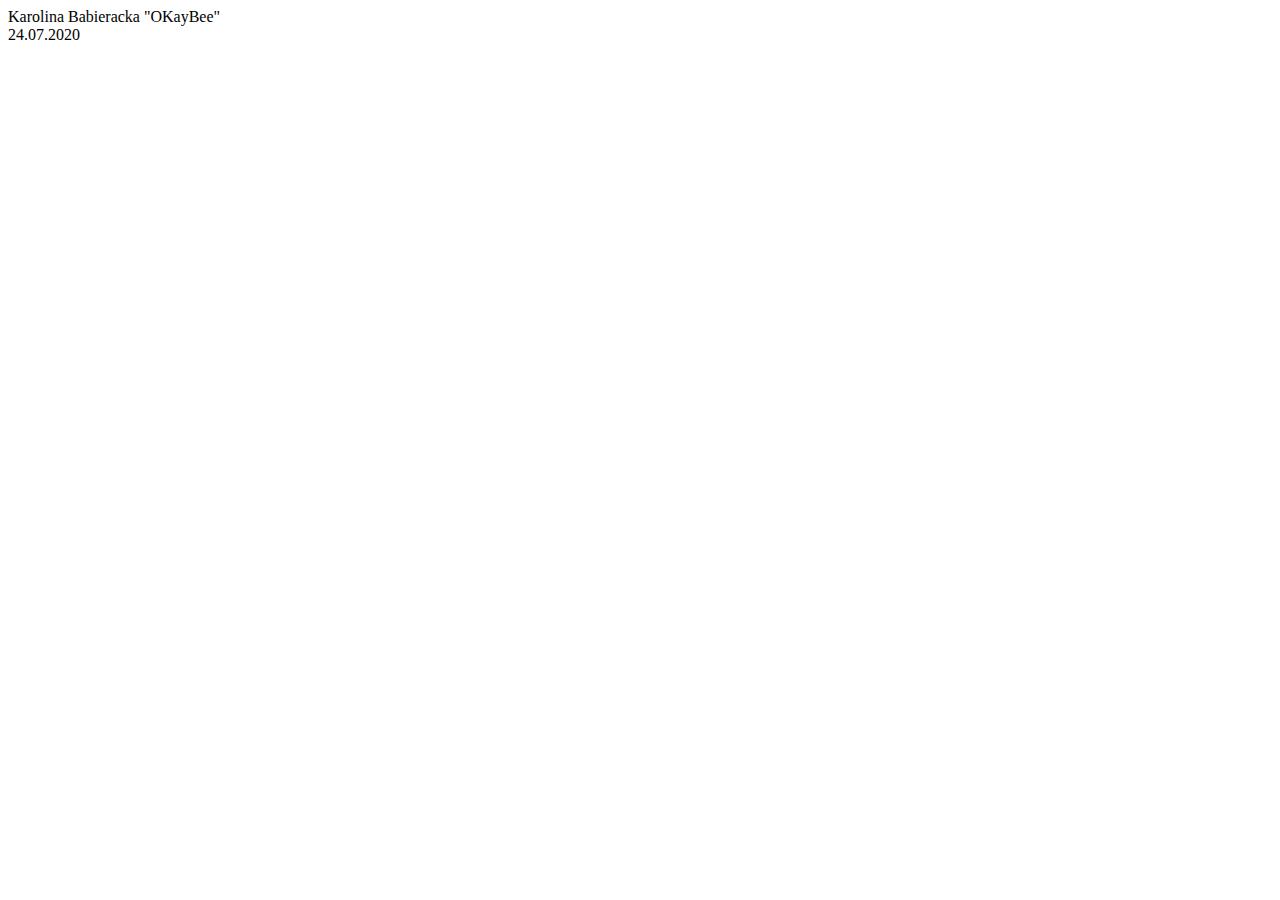
==== index.html @ 404162e2 "Stworzenie struktury strony" ====
<!DOCTYPE html>
<html lang="pl">
<HEAD>
    <meta charset="utf-8" />
    <title>PORTFOLIO</title>
    <meta name="description" content="Strona internetowa pełniąca funkcję wizytówki, zawierająca krótkie informacje o mnie i pozwalająca osobom zainteresowanym znaleźć kontakt do mnie" />
    <meta name="keywords" content="o mnie, portfolio, wizytówka, about me, adres, email, social media" />
    <meta http-equiv="X-UA-Compatibile" content="IE=edge, chrome=1" />

    <link rel="stylesheets" href="style.css" type="text/css" />

</HEAD>



<BODY>
<div id="container">
    <div class="rectangle">
        <div id="name">Karolina Babieracka "OKayBee"</div>
        <div id="data">24.07.2020</div>
    </div>
    <div class="square">
        <div id="aboutme"></div>
    </div>
    <div class="square">
        <div id="quote"></div>
        <div id="ig"></div>
        <div id="tw"></div>
        <div id="dlive"></div>
    </div>
    <div class="rectangle">
        <div id="footer"></div>
    </div>
</div>









</BODY>





















</html>
---- style.css ----
body
{
background-color: palegreen;
color: darkgreen;
}
#containe
{width: 1000px;
background-color: lightpink}
#name
{
    float: left;
    background-color: lightgoldenrodyellow;
    color: darkgoldenrod;


}
#data 
{


}
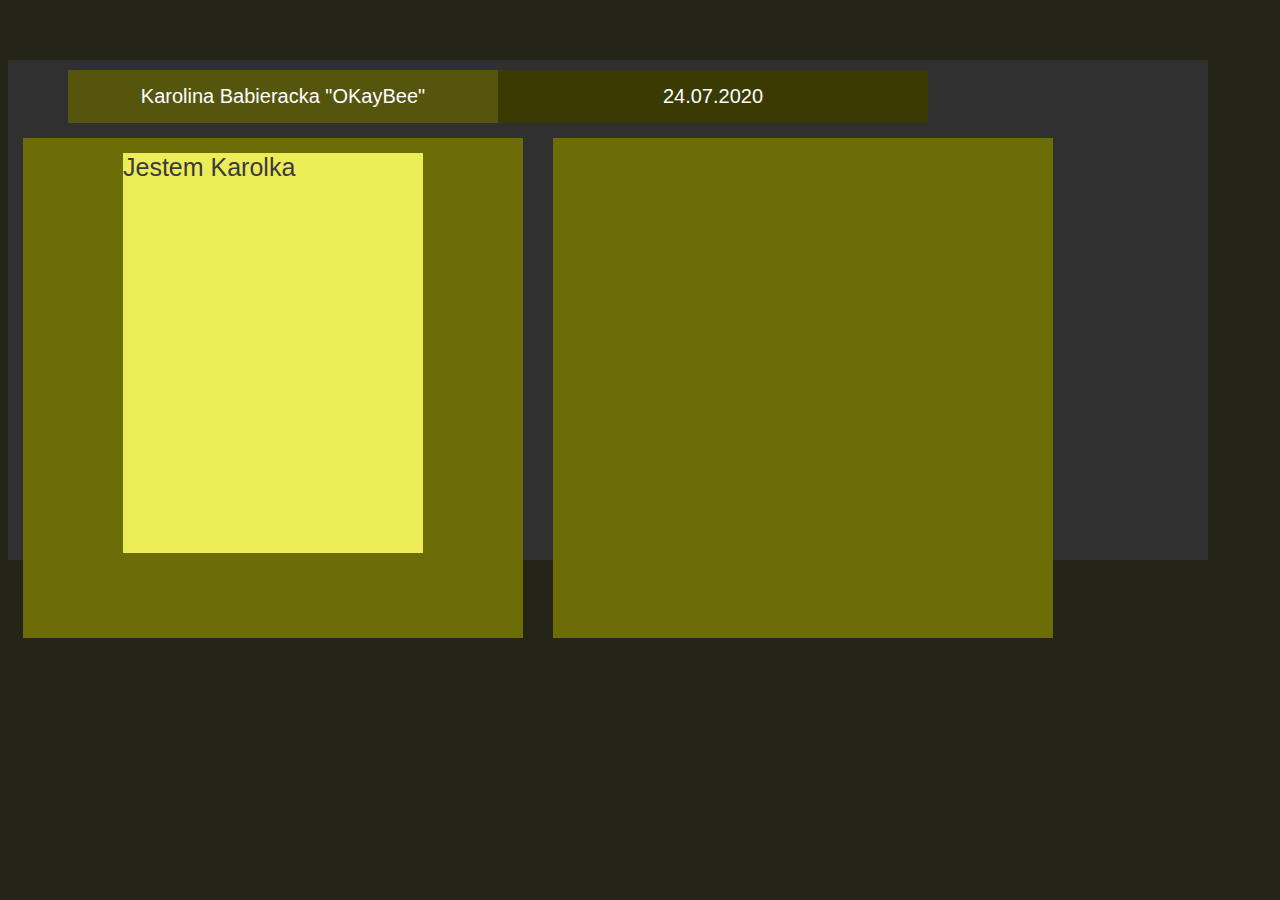
==== commit 93369c51: "Maprawienie reflinku css, dodanie czcionki" ====
--- a/index.html
+++ b/index.html
@@ -1,26 +1,28 @@
-<!DOCTYPE html>
+<!DOCTYPE HTML>
 <html lang="pl">
-<HEAD>
+<head>
     <meta charset="utf-8" />
+    <meta http-equiv="X-UA-Compatibile" content="IE=edge,chrome=1" />
+    
     <title>PORTFOLIO</title>
     <meta name="description" content="Strona internetowa pełniąca funkcję wizytówki, zawierająca krótkie informacje o mnie i pozwalająca osobom zainteresowanym znaleźć kontakt do mnie" />
     <meta name="keywords" content="o mnie, portfolio, wizytówka, about me, adres, email, social media" />
-    <meta http-equiv="X-UA-Compatibile" content="IE=edge, chrome=1" />
+   
+    <link rel="stylesheet" type="text/css" href="style.css" />
 
-    <link rel="stylesheets" href="style.css" type="text/css" />
-
-</HEAD>
+</head>
 
 
 
-<BODY>
-<div id="container">
+<body>                                                                                                                                                                                                                                                                                                                                                                                                                                                                                                                                         
+<div id="container"d>
     <div class="rectangle">
         <div id="name">Karolina Babieracka "OKayBee"</div>
         <div id="data">24.07.2020</div>
     </div>
+    <div style= clear:both;></div>
     <div class="square">
-        <div id="aboutme"></div>
+        <div id="aboutme">Jestem Karolka</div>
     </div>
     <div class="square">
         <div id="quote"></div>
@@ -33,34 +35,5 @@
     </div>
 </div>
 
-
-
-
-
-
-
-
-
-</BODY>
-
-
-
-
-
-
-
-
-
-
-
-
-
-
-
-
-
-
-
-
-
+</body>
 </html>--- a/style.css
+++ b/style.css
@@ -1,21 +1,62 @@
-body
+body{
+    background-color:rgb(37, 37, 23);
+    color: #ffffff;
+    font-family: 'Recursive', sans-serif;
+}
+
+
+#container {
+    background-color: #303030;
+    width: 1200px;
+    height: 500px;
+}
+.rectangle
 {
-background-color: palegreen;
-color: darkgreen;
+    width: 1100px;
+    margin: 60px;
+    background-color: rgb(53, 53, 9);
+    margin-top: 50px;
 }
-#containe
-{width: 1000px;
-background-color: lightpink}
 #name
 {
+    width: 400px;
+    background-color: rgb(85, 85, 14);
     float: left;
-    background-color: lightgoldenrodyellow;
-    color: darkgoldenrod;
-
+    padding: 15px;
+    text-align: center;
+    font-size: 20px;
+    margin: auto;
+    margin-top: 10px;
+}
+#data
+{
+    width: 400px;
+    background-color: rgb(58, 58, 3);
+    float: left;
+    padding: 15px;
+    text-align: center;
+    font-size: 20px;
+    margin: auto;
+    margin-top: 10px;
 
 }
-#data 
+.square
 {
 
+    width: 500px;
+    background-color: rgb(109, 109, 7);
+    height: 500px;
+    float: left;
+    margin: 15px;
 
+}
+#aboutme{
+    width: 300px;
+    height: 400px;
+    margin: auto;
+    margin-top: 15px;
+    background-color: rgb(236, 236, 89);
+    color: rgb(59, 59, 59);
+    font-size: 25px;
+    ;
 }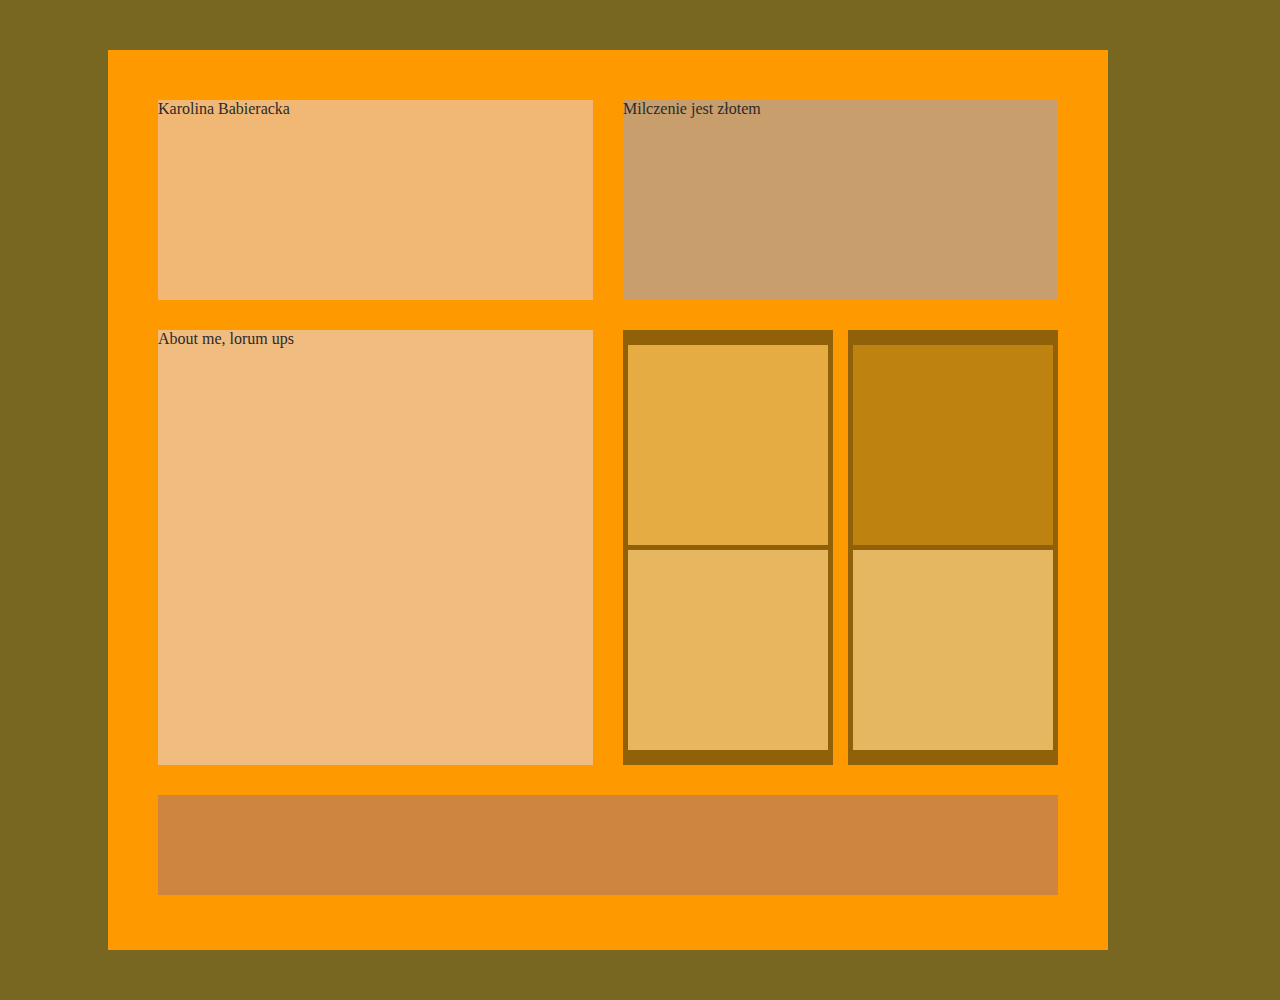
==== commit 8ba04830: "Całkowie przeformatowanie schematu witryny" ====
--- a/index.html
+++ b/index.html
@@ -1,39 +1,60 @@
-<!DOCTYPE HTML>
+<!DOCTYPE html>
 <html lang="pl">
-<head>
+<HEAD>
     <meta charset="utf-8" />
-    <meta http-equiv="X-UA-Compatibile" content="IE=edge,chrome=1" />
-    
     <title>PORTFOLIO</title>
     <meta name="description" content="Strona internetowa pełniąca funkcję wizytówki, zawierająca krótkie informacje o mnie i pozwalająca osobom zainteresowanym znaleźć kontakt do mnie" />
     <meta name="keywords" content="o mnie, portfolio, wizytówka, about me, adres, email, social media" />
-   
-    <link rel="stylesheet" type="text/css" href="style.css" />
+    <meta http-equiv="X-UA-Compatibile" content="IE=edge, chrome=1" />
+    <link rel="stylesheet" href="style.css" type="text/css" />
 
-</head>
+</HEAD>
 
 
 
-<body>                                                                                                                                                                                                                                                                                                                                                                                                                                                                                                                                         
-<div id="container"d>
-    <div class="rectangle">
-        <div id="name">Karolina Babieracka "OKayBee"</div>
-        <div id="data">24.07.2020</div>
+<BODY>
+<div id="container">
+
+    <div id="name">Karolina Babieracka</div>
+    <div id="quote">Milczenie jest złotem</div>
+    <div style="clear:both;"></div>
+
+    <div id="square">About me, lorum ups</div>
+
+    <div class="rect">
+        <div id="tile1"></div>
+        <div id="tile2"></div>
     </div>
-    <div style= clear:both;></div>
-    <div class="square">
-        <div id="aboutme">Jestem Karolka</div>
+    <div class="rect">
+        <div id="tile3"></div>
+        <div id="tile4"></div>
     </div>
-    <div class="square">
-        <div id="quote"></div>
-        <div id="ig"></div>
-        <div id="tw"></div>
-        <div id="dlive"></div>
-    </div>
-    <div class="rectangle">
-        <div id="footer"></div>
-    </div>
+    <div style="clear:both;"></div>
+    
+    <div id="footer"></div>
+
 </div>
 
-</body>
+</BODY>
+
+
+
+
+
+
+
+
+
+
+
+
+
+
+
+
+
+
+
+
+
 </html>--- a/style.css
+++ b/style.css
@@ -1,62 +1,102 @@
-body{
-    background-color:rgb(37, 37, 23);
-    color: #ffffff;
-    font-family: 'Recursive', sans-serif;
+body {
+    background-color: rgb(119, 103, 32);
+    color: rgb(43, 42, 42);
+
+}
+
+#container {
+    width: 1000px;
+    height: 900px;
+    background-color: rgb(255, 153, 0);
+    margin-top: 50px;
+    margin-left: 100px;
+    margin-bottom: 50px;
+}
+
+#name {
+    width: 435px;
+    height: 200px;
+    background-color: rgb(240, 184, 116);
+    margin-top: 50px;
+    margin-left: 50px;
+    margin-right: 30px;
+    float: left;
+}
+
+#quote {
+    width: 435px;
+    height: 200px;
+    background-color: rgb(199, 158, 108);
+    margin-top: 50px;
+    margin-right: 50px;
+    float: left;
+}
+
+#square {
+    width: 435px;
+    height: 435px;
+    background-color: rgb(240, 188, 128); 
+    margin-left: 50px;
+    margin-top: 30px;
+    margin-right: 15px;
+    float: left;
+}
+
+.rect {
+    width: 210px;
+    height: 435px;
+    margin-left: 15px;
+    margin-top: 30px;
+    background-color: rgb(145, 97, 9);
+    float: left;
+}
+
+#tile1 {
+    width: 200px;
+    height: 200px;
+    margin-top: 15px;
+    margin-bottom: 5px;
+    margin-left: 5px;
+    margin-right: 5px;
+    background-color: rgb(228, 172, 67);
+}
+
+#tile3 {
+    width: 200px;
+    height: 200px;
+    margin-top: 15px;
+    margin-bottom: 5px;
+    margin-left: 5px;
+    margin-right: 5px;
+    background-color: rgb(190, 130, 16);
+}
+
+#tile2 {
+    width: 200px;
+    height: 200px;
+    margin-bottom: 15px;
+    margin-left: 5px;
+    margin-right: 5px;
+    background-color: rgb(231, 183, 95);
+}
+
+#tile4 {
+    width: 200px;
+    height: 200px;
+    margin-bottom: 15px;
+    margin-left: 5px;
+    margin-right: 5px;
+    background-color: rgb(230, 183, 97);
+}
+
+#footer {
+    width: 900px;
+    height: 100px;
+    margin-top: 30px;
+    margin-bottom: 50px;
+    margin-left: 50px;
+    margin-right: 50px;
+    background-color: peru;
 }
 
 
-#container {
-    background-color: #303030;
-    width: 1200px;
-    height: 500px;
-}
-.rectangle
-{
-    width: 1100px;
-    margin: 60px;
-    background-color: rgb(53, 53, 9);
-    margin-top: 50px;
-}
-#name
-{
-    width: 400px;
-    background-color: rgb(85, 85, 14);
-    float: left;
-    padding: 15px;
-    text-align: center;
-    font-size: 20px;
-    margin: auto;
-    margin-top: 10px;
-}
-#data
-{
-    width: 400px;
-    background-color: rgb(58, 58, 3);
-    float: left;
-    padding: 15px;
-    text-align: center;
-    font-size: 20px;
-    margin: auto;
-    margin-top: 10px;
-
-}
-.square
-{
-
-    width: 500px;
-    background-color: rgb(109, 109, 7);
-    height: 500px;
-    float: left;
-    margin: 15px;
-
-}
-#aboutme{
-    width: 300px;
-    height: 400px;
-    margin: auto;
-    margin-top: 15px;
-    background-color: rgb(236, 236, 89);
-    color: rgb(59, 59, 59);
-    font-size: 25px;
-    ;
-}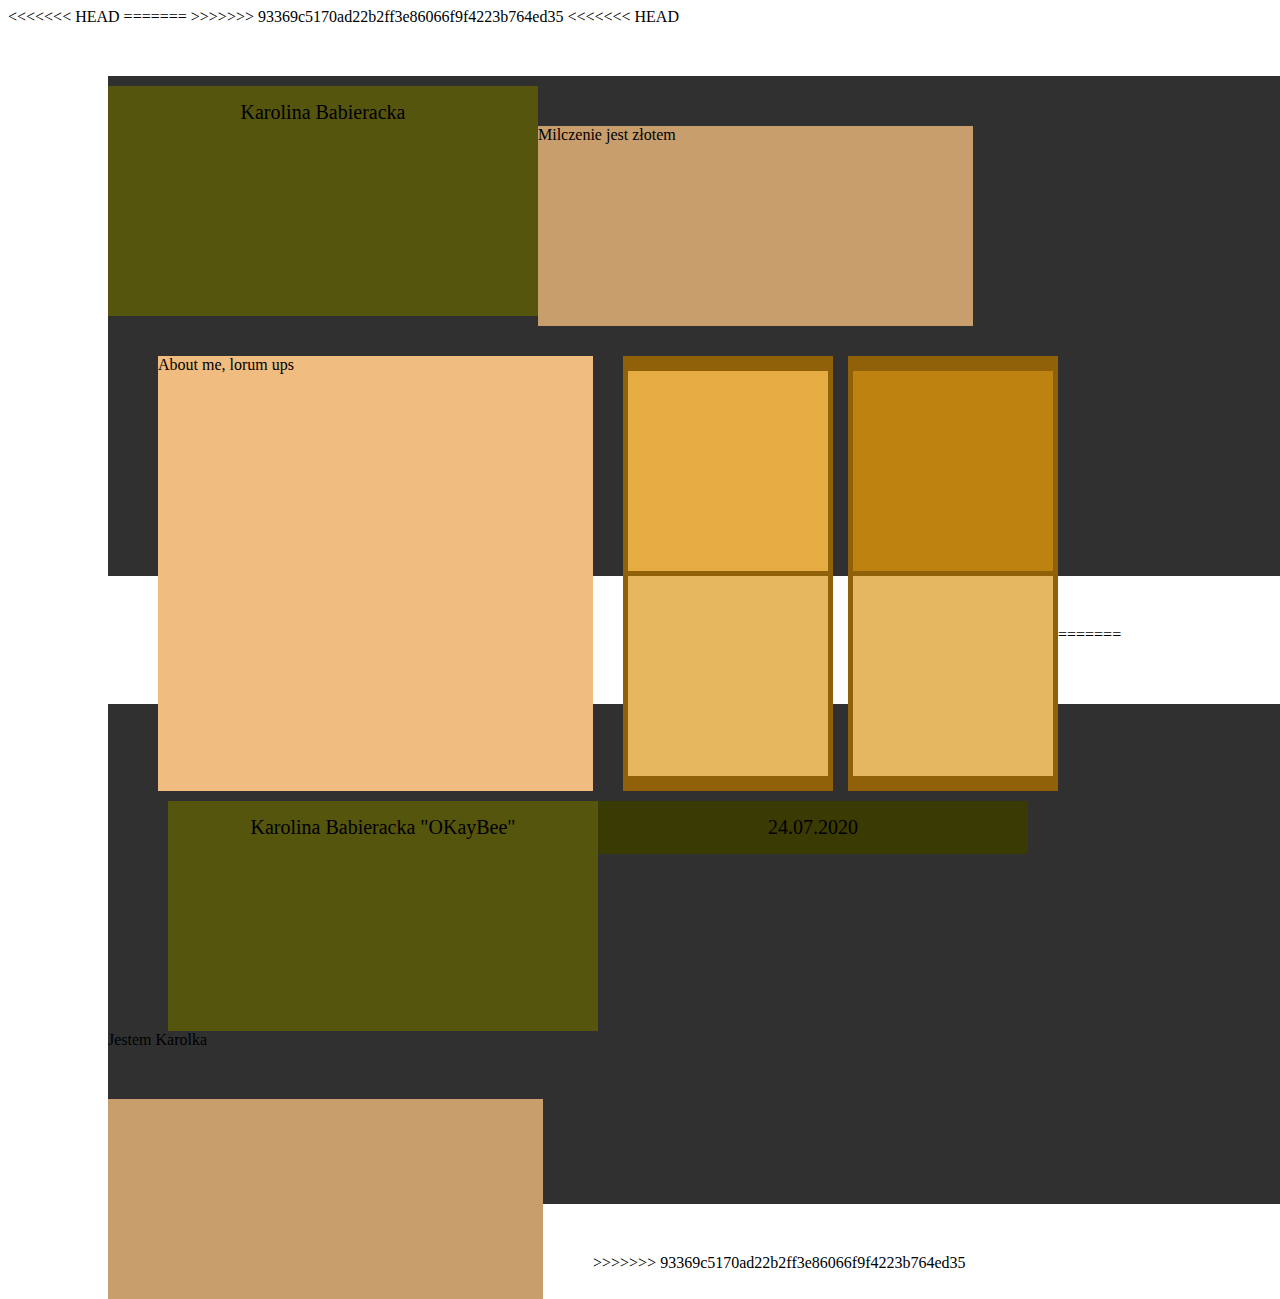
==== commit 68772b36: "Całkowie przeformatowanie schematu witryny" ====
--- a/index.html
+++ b/index.html
@@ -1,16 +1,25 @@
-<!DOCTYPE html>
+<!DOCTYPE HTML>
 <html lang="pl">
-<HEAD>
+<head>
     <meta charset="utf-8" />
+    <meta http-equiv="X-UA-Compatibile" content="IE=edge,chrome=1" />
+    
     <title>PORTFOLIO</title>
     <meta name="description" content="Strona internetowa pełniąca funkcję wizytówki, zawierająca krótkie informacje o mnie i pozwalająca osobom zainteresowanym znaleźć kontakt do mnie" />
     <meta name="keywords" content="o mnie, portfolio, wizytówka, about me, adres, email, social media" />
+<<<<<<< HEAD
     <meta http-equiv="X-UA-Compatibile" content="IE=edge, chrome=1" />
     <link rel="stylesheet" href="style.css" type="text/css" />
+=======
+   
+    <link rel="stylesheet" type="text/css" href="style.css" />
 
-</HEAD>
+</head>
+>>>>>>> 93369c5170ad22b2ff3e86066f9f4223b764ed35
 
 
+
+<<<<<<< HEAD
 
 <BODY>
 <div id="container">
@@ -57,4 +66,28 @@
 
 
 
+=======
+<body>                                                                                                                                                                                                                                                                                                                                                                                                                                                                                                                                         
+<div id="container"d>
+    <div class="rectangle">
+        <div id="name">Karolina Babieracka "OKayBee"</div>
+        <div id="data">24.07.2020</div>
+    </div>
+    <div style= clear:both;></div>
+    <div class="square">
+        <div id="aboutme">Jestem Karolka</div>
+    </div>
+    <div class="square">
+        <div id="quote"></div>
+        <div id="ig"></div>
+        <div id="tw"></div>
+        <div id="dlive"></div>
+    </div>
+    <div class="rectangle">
+        <div id="footer"></div>
+    </div>
+</div>
+
+</body>
+>>>>>>> 93369c5170ad22b2ff3e86066f9f4223b764ed35
 </html>--- a/style.css
+++ b/style.css
@@ -1,3 +1,4 @@
+<<<<<<< HEAD
 body {
     background-color: rgb(119, 103, 32);
     color: rgb(43, 42, 42);
@@ -88,6 +89,48 @@
     margin-right: 5px;
     background-color: rgb(230, 183, 97);
 }
+=======
+body{
+    background-color:rgb(37, 37, 23);
+    color: #ffffff;
+    font-family: 'Recursive', sans-serif;
+}
+
+
+#container {
+    background-color: #303030;
+    width: 1200px;
+    height: 500px;
+}
+.rectangle
+{
+    width: 1100px;
+    margin: 60px;
+    background-color: rgb(53, 53, 9);
+    margin-top: 50px;
+}
+#name
+{
+    width: 400px;
+    background-color: rgb(85, 85, 14);
+    float: left;
+    padding: 15px;
+    text-align: center;
+    font-size: 20px;
+    margin: auto;
+    margin-top: 10px;
+}
+#data
+{
+    width: 400px;
+    background-color: rgb(58, 58, 3);
+    float: left;
+    padding: 15px;
+    text-align: center;
+    font-size: 20px;
+    margin: auto;
+    margin-top: 10px;
+>>>>>>> 93369c5170ad22b2ff3e86066f9f4223b764ed35
 
 #footer {
     width: 900px;
@@ -98,5 +141,29 @@
     margin-right: 50px;
     background-color: peru;
 }
+<<<<<<< HEAD
+=======
+.square
+{
+>>>>>>> 93369c5170ad22b2ff3e86066f9f4223b764ed35
 
+    width: 500px;
+    background-color: rgb(109, 109, 7);
+    height: 500px;
+    float: left;
+    margin: 15px;
 
+<<<<<<< HEAD
+=======
+}
+#aboutme{
+    width: 300px;
+    height: 400px;
+    margin: auto;
+    margin-top: 15px;
+    background-color: rgb(236, 236, 89);
+    color: rgb(59, 59, 59);
+    font-size: 25px;
+    ;
+}
+>>>>>>> 93369c5170ad22b2ff3e86066f9f4223b764ed35
--- a/style.css
+++ b/style.css
@@ -1,3 +1,4 @@
+<<<<<<< HEAD
 body {
     background-color: rgb(119, 103, 32);
     color: rgb(43, 42, 42);
@@ -88,6 +89,48 @@
     margin-right: 5px;
     background-color: rgb(230, 183, 97);
 }
+=======
+body{
+    background-color:rgb(37, 37, 23);
+    color: #ffffff;
+    font-family: 'Recursive', sans-serif;
+}
+
+
+#container {
+    background-color: #303030;
+    width: 1200px;
+    height: 500px;
+}
+.rectangle
+{
+    width: 1100px;
+    margin: 60px;
+    background-color: rgb(53, 53, 9);
+    margin-top: 50px;
+}
+#name
+{
+    width: 400px;
+    background-color: rgb(85, 85, 14);
+    float: left;
+    padding: 15px;
+    text-align: center;
+    font-size: 20px;
+    margin: auto;
+    margin-top: 10px;
+}
+#data
+{
+    width: 400px;
+    background-color: rgb(58, 58, 3);
+    float: left;
+    padding: 15px;
+    text-align: center;
+    font-size: 20px;
+    margin: auto;
+    margin-top: 10px;
+>>>>>>> 93369c5170ad22b2ff3e86066f9f4223b764ed35
 
 #footer {
     width: 900px;
@@ -98,5 +141,29 @@
     margin-right: 50px;
     background-color: peru;
 }
+<<<<<<< HEAD
+=======
+.square
+{
+>>>>>>> 93369c5170ad22b2ff3e86066f9f4223b764ed35
 
+    width: 500px;
+    background-color: rgb(109, 109, 7);
+    height: 500px;
+    float: left;
+    margin: 15px;
 
+<<<<<<< HEAD
+=======
+}
+#aboutme{
+    width: 300px;
+    height: 400px;
+    margin: auto;
+    margin-top: 15px;
+    background-color: rgb(236, 236, 89);
+    color: rgb(59, 59, 59);
+    font-size: 25px;
+    ;
+}
+>>>>>>> 93369c5170ad22b2ff3e86066f9f4223b764ed35
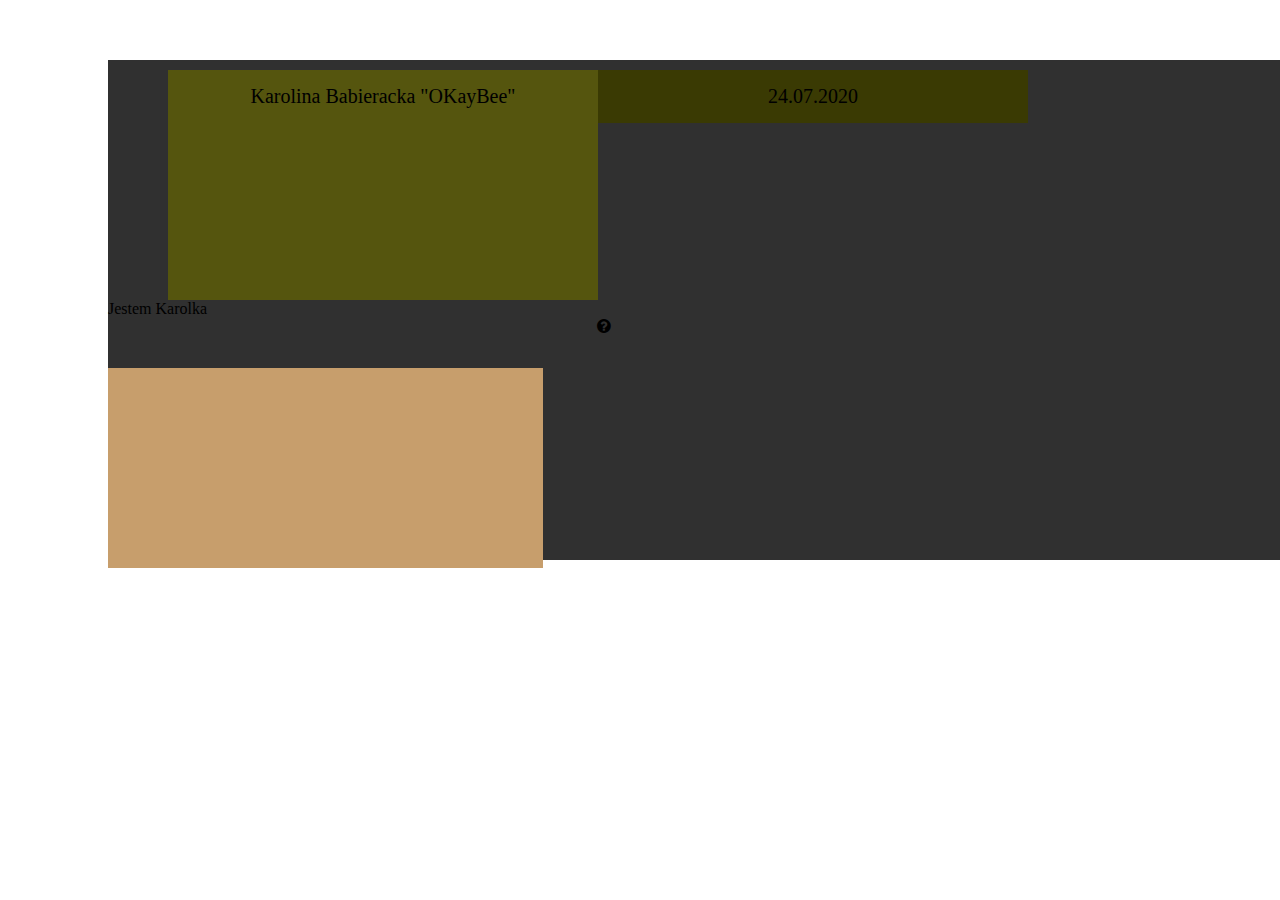
==== commit bf5cf26b: "problemy inmne wersje na innych kompach" ====
--- a/index.html
+++ b/index.html
@@ -7,66 +7,14 @@
     <title>PORTFOLIO</title>
     <meta name="description" content="Strona internetowa pełniąca funkcję wizytówki, zawierająca krótkie informacje o mnie i pozwalająca osobom zainteresowanym znaleźć kontakt do mnie" />
     <meta name="keywords" content="o mnie, portfolio, wizytówka, about me, adres, email, social media" />
-<<<<<<< HEAD
-    <meta http-equiv="X-UA-Compatibile" content="IE=edge, chrome=1" />
-    <link rel="stylesheet" href="style.css" type="text/css" />
-=======
    
     <link rel="stylesheet" type="text/css" href="style.css" />
+    <link rel="stylesheet" type="text/css" href="css/fontello.css" />
 
 </head>
->>>>>>> 93369c5170ad22b2ff3e86066f9f4223b764ed35
 
 
 
-<<<<<<< HEAD
-
-<BODY>
-<div id="container">
-
-    <div id="name">Karolina Babieracka</div>
-    <div id="quote">Milczenie jest złotem</div>
-    <div style="clear:both;"></div>
-
-    <div id="square">About me, lorum ups</div>
-
-    <div class="rect">
-        <div id="tile1"></div>
-        <div id="tile2"></div>
-    </div>
-    <div class="rect">
-        <div id="tile3"></div>
-        <div id="tile4"></div>
-    </div>
-    <div style="clear:both;"></div>
-    
-    <div id="footer"></div>
-
-</div>
-
-</BODY>
-
-
-
-
-
-
-
-
-
-
-
-
-
-
-
-
-
-
-
-
-
-=======
 <body>                                                                                                                                                                                                                                                                                                                                                                                                                                                                                                                                         
 <div id="container"d>
     <div class="rectangle">
@@ -79,7 +27,7 @@
     </div>
     <div class="square">
         <div id="quote"></div>
-        <div id="ig"></div>
+        <div id="ig"><i class="demo-icon icon-help-circled"></i></div>
         <div id="tw"></div>
         <div id="dlive"></div>
     </div>
@@ -89,5 +37,4 @@
 </div>
 
 </body>
->>>>>>> 93369c5170ad22b2ff3e86066f9f4223b764ed35
 </html>--- a/css/fontello.css
+++ b/css/fontello.css
@@ -0,0 +1,60 @@
+@font-face {
+  font-family: 'fontello';
+  src: url('../font/fontello.eot?96664928');
+  src: url('../font/fontello.eot?96664928#iefix') format('embedded-opentype'),
+       url('../font/fontello.woff2?96664928') format('woff2'),
+       url('../font/fontello.woff?96664928') format('woff'),
+       url('../font/fontello.ttf?96664928') format('truetype'),
+       url('../font/fontello.svg?96664928#fontello') format('svg');
+  font-weight: normal;
+  font-style: normal;
+}
+/* Chrome hack: SVG is rendered more smooth in Windozze. 100% magic, uncomment if you need it. */
+/* Note, that will break hinting! In other OS-es font will be not as sharp as it could be */
+/*
+@media screen and (-webkit-min-device-pixel-ratio:0) {
+  @font-face {
+    font-family: 'fontello';
+    src: url('../font/fontello.svg?96664928#fontello') format('svg');
+  }
+}
+*/
+ 
+ [class^="icon-"]:before, [class*=" icon-"]:before {
+  font-family: "fontello";
+  font-style: normal;
+  font-weight: normal;
+  speak: never;
+ 
+  display: inline-block;
+  text-decoration: inherit;
+  width: 1em;
+  margin-right: .2em;
+  text-align: center;
+  /* opacity: .8; */
+ 
+  /* For safety - reset parent styles, that can break glyph codes*/
+  font-variant: normal;
+  text-transform: none;
+ 
+  /* fix buttons height, for twitter bootstrap */
+  line-height: 1em;
+ 
+  /* Animation center compensation - margins should be symmetric */
+  /* remove if not needed */
+  margin-left: .2em;
+ 
+  /* you can be more comfortable with increased icons size */
+  /* font-size: 120%; */
+ 
+  /* Font smoothing. That was taken from TWBS */
+  -webkit-font-smoothing: antialiased;
+  -moz-osx-font-smoothing: grayscale;
+ 
+  /* Uncomment for 3D effect */
+  /* text-shadow: 1px 1px 1px rgba(127, 127, 127, 0.3); */
+}
+ 
+.icon-help-circled:before { content: '\e800'; } /* '' */
+.icon-info-circled:before { content: '\e801'; } /* '' */
+.icon-ok-circled:before { content: '\e802'; } /* '' */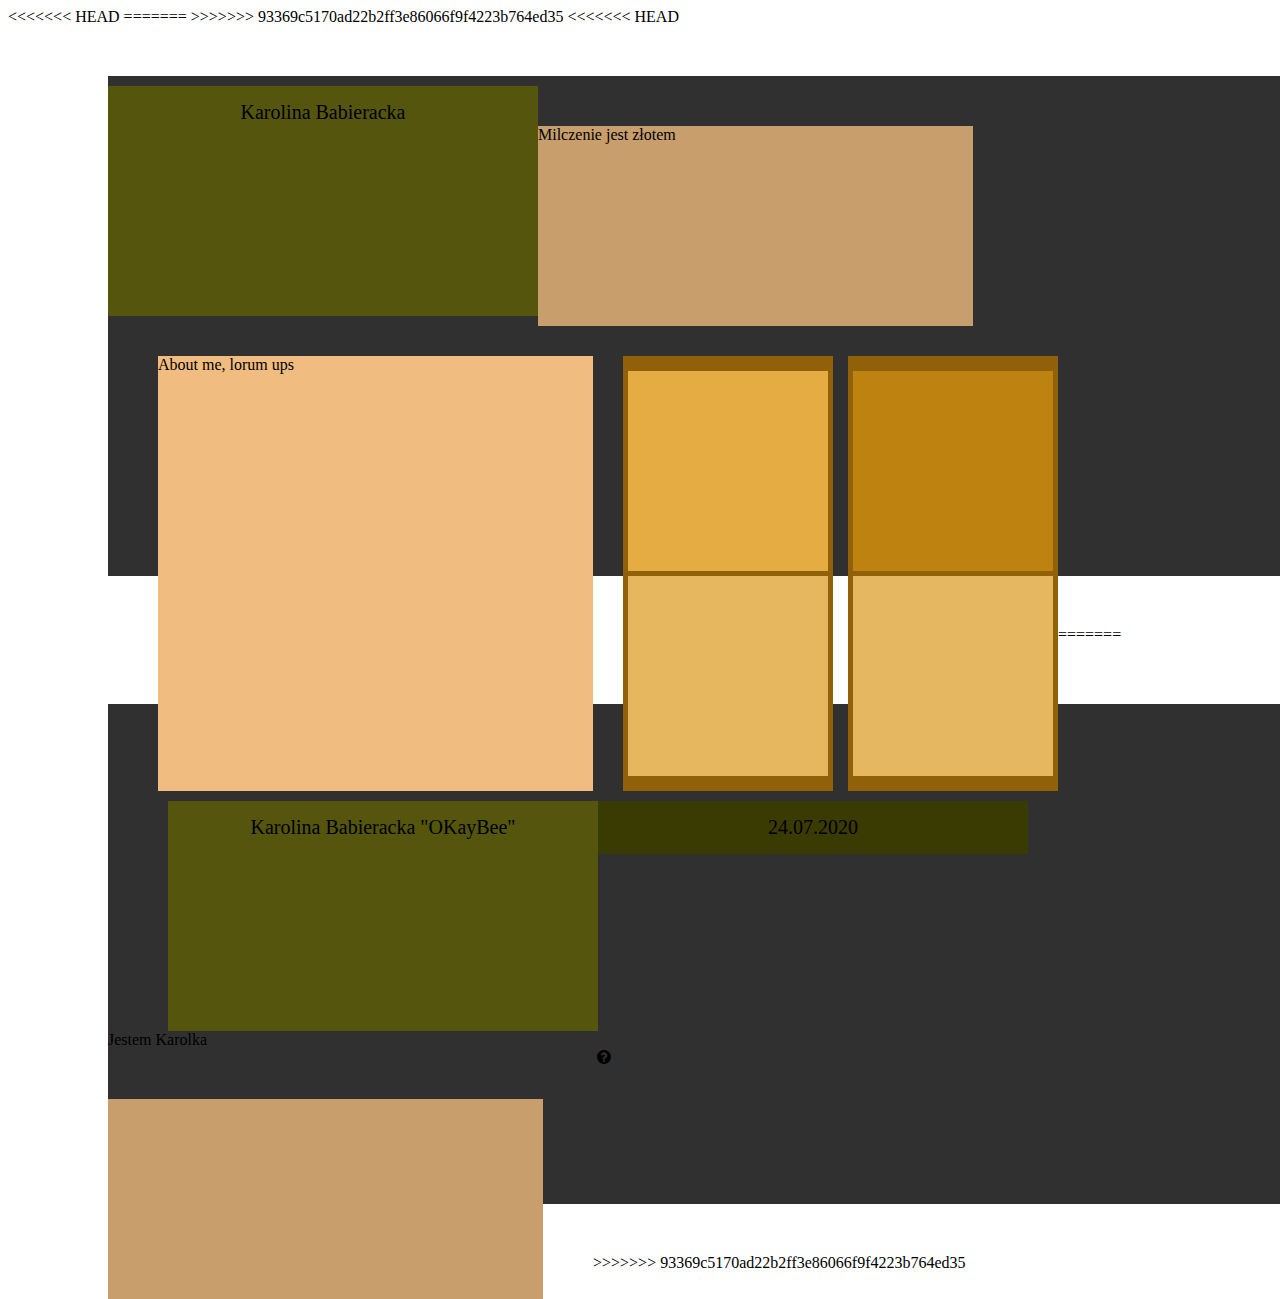
==== commit 134977b3: "Merge branch 'master' of https://github.com/kbabieracka/HTML_3" ====
--- a/index.html
+++ b/index.html
@@ -7,14 +7,67 @@
     <title>PORTFOLIO</title>
     <meta name="description" content="Strona internetowa pełniąca funkcję wizytówki, zawierająca krótkie informacje o mnie i pozwalająca osobom zainteresowanym znaleźć kontakt do mnie" />
     <meta name="keywords" content="o mnie, portfolio, wizytówka, about me, adres, email, social media" />
+<<<<<<< HEAD
+    <meta http-equiv="X-UA-Compatibile" content="IE=edge, chrome=1" />
+    <link rel="stylesheet" href="style.css" type="text/css" />
+=======
    
     <link rel="stylesheet" type="text/css" href="style.css" />
     <link rel="stylesheet" type="text/css" href="css/fontello.css" />
 
 </head>
+>>>>>>> 93369c5170ad22b2ff3e86066f9f4223b764ed35
 
 
 
+<<<<<<< HEAD
+
+<BODY>
+<div id="container">
+
+    <div id="name">Karolina Babieracka</div>
+    <div id="quote">Milczenie jest złotem</div>
+    <div style="clear:both;"></div>
+
+    <div id="square">About me, lorum ups</div>
+
+    <div class="rect">
+        <div id="tile1"></div>
+        <div id="tile2"></div>
+    </div>
+    <div class="rect">
+        <div id="tile3"></div>
+        <div id="tile4"></div>
+    </div>
+    <div style="clear:both;"></div>
+    
+    <div id="footer"></div>
+
+</div>
+
+</BODY>
+
+
+
+
+
+
+
+
+
+
+
+
+
+
+
+
+
+
+
+
+
+=======
 <body>                                                                                                                                                                                                                                                                                                                                                                                                                                                                                                                                         
 <div id="container"d>
     <div class="rectangle">
@@ -37,4 +90,5 @@
 </div>
 
 </body>
+>>>>>>> 93369c5170ad22b2ff3e86066f9f4223b764ed35
 </html>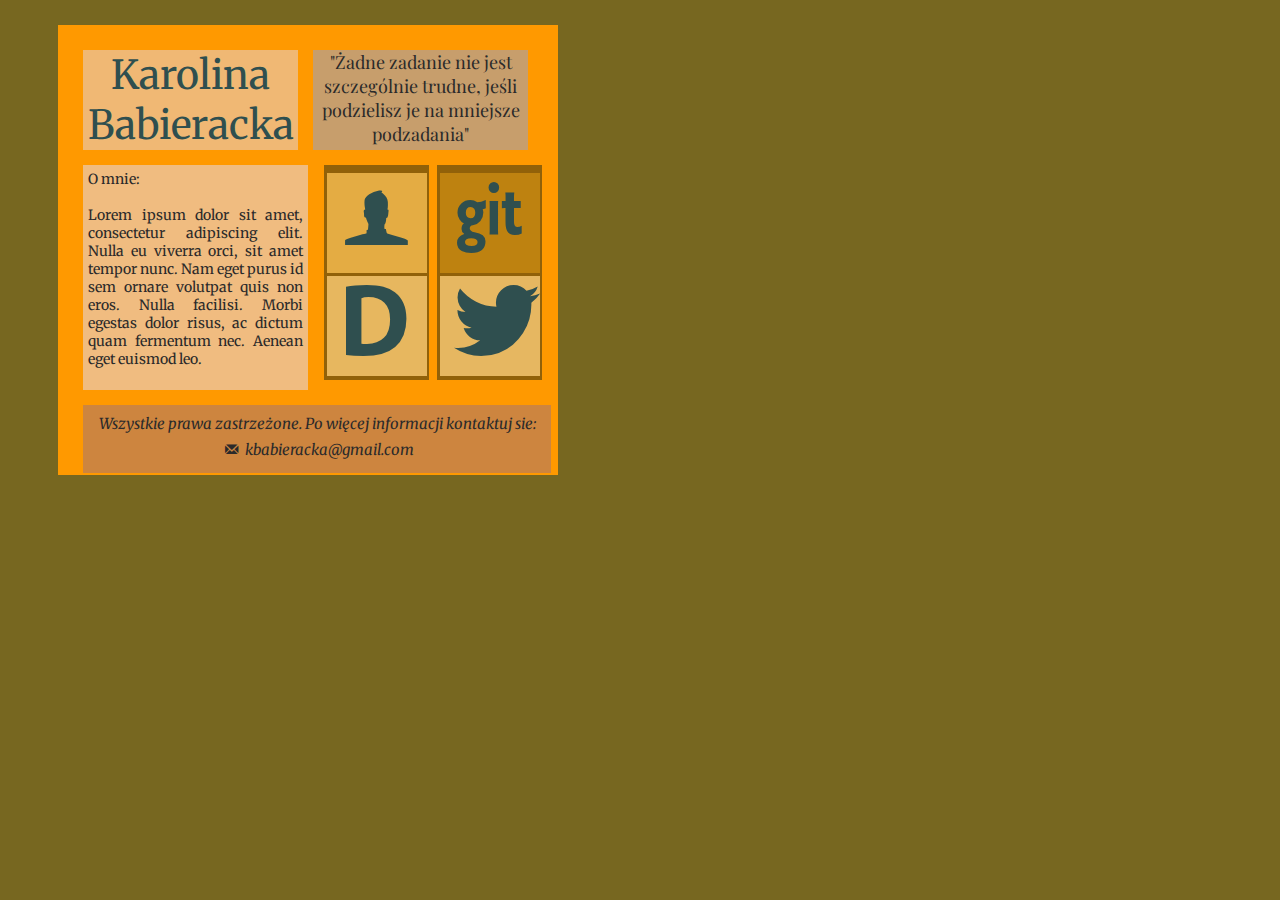
==== commit c1ba37f8: "Zakończenie projektu :)" ====
--- a/index.html
+++ b/index.html
@@ -7,41 +7,37 @@
     <title>PORTFOLIO</title>
     <meta name="description" content="Strona internetowa pełniąca funkcję wizytówki, zawierająca krótkie informacje o mnie i pozwalająca osobom zainteresowanym znaleźć kontakt do mnie" />
     <meta name="keywords" content="o mnie, portfolio, wizytówka, about me, adres, email, social media" />
-<<<<<<< HEAD
     <meta http-equiv="X-UA-Compatibile" content="IE=edge, chrome=1" />
     <link rel="stylesheet" href="style.css" type="text/css" />
-=======
-   
-    <link rel="stylesheet" type="text/css" href="style.css" />
-    <link rel="stylesheet" type="text/css" href="css/fontello.css" />
-
-</head>
->>>>>>> 93369c5170ad22b2ff3e86066f9f4223b764ed35
+    <link rel="stylesheet" href="css/fontello.css" type="text/css" />
+    <link href="https://fonts.googleapis.com/css2?family=Merriweather&family=Playfair+Display:ital@1&display=swap" rel="stylesheet">
 
 
 
-<<<<<<< HEAD
 
 <BODY>
 <div id="container">
 
-    <div id="name">Karolina Babieracka</div>
-    <div id="quote">Milczenie jest złotem</div>
+    <a href="index.html"><div id="name">Karolina Babieracka</div></a>
+    <div id="quote">
+        "Żadne zadanie nie jest szczególnie trudne, jeśli podzielisz je na mniejsze podzadania"</div>
     <div style="clear:both;"></div>
 
-    <div id="square">About me, lorum ups</div>
+    <div id="square">O mnie: <br></br> Lorem ipsum dolor sit amet, consectetur adipiscing elit. Nulla eu viverra orci, sit amet tempor nunc. Nam eget purus 
+        id sem ornare volutpat quis non eros. Nulla facilisi. Morbi egestas dolor risus, ac dictum quam fermentum nec. Aenean eget euismod leo.
+         </div>
 
     <div class="rect">
-        <div id="tile1"></div>
-        <div id="tile2"></div>
+        <a href="user.html" target="_blank"><div id="tile1"><i class="demo-icon icon-user"></i></div> </a>
+        <a href="https://dlive.tv/"  target="_blank"><div id="tile2"><i class="demo-icon icon-disqus"></i></div></a>
     </div>
     <div class="rect">
-        <div id="tile3"></div>
-        <div id="tile4"></div>
+        <a href="https://github.com/kbabieracka" target="_blank"><div id="tile3"><i class="demo-icon icon-github-text"></i> </div></a>
+        <a href="https://twitter.com/?lang=pl" target="_blank"><div id="tile4"><i class="demo-icon icon-twitter"></i></div></a>
     </div>
     <div style="clear:both;"></div>
     
-    <div id="footer"></div>
+    <div id="footer"><i>Wszystkie prawa zastrzeżone. Po więcej informacji kontaktuj sie: <i class="demo-icon icon-mail"></i> kbabieracka@gmail.com</i></div>
 
 </div>
 
@@ -67,28 +63,4 @@
 
 
 
-=======
-<body>                                                                                                                                                                                                                                                                                                                                                                                                                                                                                                                                         
-<div id="container"d>
-    <div class="rectangle">
-        <div id="name">Karolina Babieracka "OKayBee"</div>
-        <div id="data">24.07.2020</div>
-    </div>
-    <div style= clear:both;></div>
-    <div class="square">
-        <div id="aboutme">Jestem Karolka</div>
-    </div>
-    <div class="square">
-        <div id="quote"></div>
-        <div id="ig"><i class="demo-icon icon-help-circled"></i></div>
-        <div id="tw"></div>
-        <div id="dlive"></div>
-    </div>
-    <div class="rectangle">
-        <div id="footer"></div>
-    </div>
-</div>
-
-</body>
->>>>>>> 93369c5170ad22b2ff3e86066f9f4223b764ed35
 </html>--- a/style.css
+++ b/style.css
@@ -1,169 +1,150 @@
-<<<<<<< HEAD
 body {
     background-color: rgb(119, 103, 32);
     color: rgb(43, 42, 42);
+    font-family: 'Merriweather', serif;
 
 }
 
 #container {
-    width: 1000px;
-    height: 900px;
+    width: 500px;
+    height: 450px;
     background-color: rgb(255, 153, 0);
-    margin-top: 50px;
-    margin-left: 100px;
-    margin-bottom: 50px;
+    margin-top: 25px;
+    margin-left: 50px;
+    margin-bottom: 25px;
 }
 
 #name {
-    width: 435px;
-    height: 200px;
+    width: 215px;
+    height: 100px;
     background-color: rgb(240, 184, 116);
-    margin-top: 50px;
-    margin-left: 50px;
-    margin-right: 30px;
+    margin-top: 25px;
+    margin-left: 25px;
+    margin-right: 15px;
     float: left;
+    font-size: 40px;
+    text-align: center;
 }
 
 #quote {
-    width: 435px;
-    height: 200px;
+    width: 215px;
+    height: 100px;
     background-color: rgb(199, 158, 108);
-    margin-top: 50px;
-    margin-right: 50px;
+    margin-top: 25px;
+    margin-right: 25px;
     float: left;
+    font-family: 'Playfair Display', serif;
+    font-size: 18px;
+    text-align: center;
 }
 
 #square {
-    width: 435px;
-    height: 435px;
+    width: 215px;
+    height: 215px;
     background-color: rgb(240, 188, 128); 
-    margin-left: 50px;
-    margin-top: 30px;
-    margin-right: 15px;
+    margin-left: 25px;
+    margin-top: 15px;
+    margin-right: 8px;
     float: left;
+    font-size: 14px;
+    text-align: justify;
+    padding: 5px;
 }
 
 .rect {
-    width: 210px;
-    height: 435px;
-    margin-left: 15px;
-    margin-top: 30px;
+    width: 105px;
+    height: 215px;
+    margin-left: 8px;
+    margin-top: 15px;
     background-color: rgb(145, 97, 9);
     float: left;
 }
 
 #tile1 {
-    width: 200px;
-    height: 200px;
-    margin-top: 15px;
-    margin-bottom: 5px;
-    margin-left: 5px;
-    margin-right: 5px;
+    width: 100px;
+    height: 100px;
+    margin-top: 8px;
+    margin-bottom: 3px;
+    margin-left: 3px;
+    margin-right: 3px;
     background-color: rgb(228, 172, 67);
 }
 
 #tile3 {
-    width: 200px;
-    height: 200px;
-    margin-top: 15px;
-    margin-bottom: 5px;
-    margin-left: 5px;
-    margin-right: 5px;
+    width: 100px;
+    height: 100px;
+    margin-top: 8px;
+    margin-bottom: 3px;
+    margin-left: 3px;
+    margin-right: 3px;
     background-color: rgb(190, 130, 16);
 }
 
 #tile2 {
-    width: 200px;
-    height: 200px;
-    margin-bottom: 15px;
-    margin-left: 5px;
-    margin-right: 5px;
+    width: 100px;
+    height: 100px;
+    margin-bottom: 8px;
+    margin-left: 3px;
+    margin-right: 3px;
     background-color: rgb(231, 183, 95);
 }
 
 #tile4 {
-    width: 200px;
-    height: 200px;
-    margin-bottom: 15px;
-    margin-left: 5px;
-    margin-right: 5px;
+    width: 100px;
+    height: 100px;
+    margin-bottom: 8px;
+    margin-left: 3px;
+    margin-right: 3px;
     background-color: rgb(230, 183, 97);
 }
-=======
-body{
-    background-color:rgb(37, 37, 23);
-    color: #ffffff;
-    font-family: 'Recursive', sans-serif;
+
+#footer {
+    width: 450px;
+    height: 50px;
+    margin-top: 15px;
+    margin-bottom: 25px;
+    margin-left: 25px;
+    margin-right: 25px;
+    background-color: peru;
+    font-size: 15px;
+    text-align: center;
+    padding: 9px;
 }
 
+#tile1:hover {
+   background-color: blanchedalmond; 
+}
 
-#container {
-    background-color: #303030;
-    width: 1200px;
-    height: 500px;
+#tile2:hover {
+    background-color: blanchedalmond; 
+ }
+
+ #tile3:hover {
+    background-color: blanchedalmond; 
+ }
+
+ #tile4:hover {
+    background-color: blanchedalmond; 
+ }
+
+ #name:hover {
+    background-color: blanchedalmond; 
+ }
+
+a:link {
+    color: darkslategray;
+    text-decoration: none;
+
 }
-.rectangle
-{
-    width: 1100px;
-    margin: 60px;
-    background-color: rgb(53, 53, 9);
-    margin-top: 50px;
+
+a:visited {
+    color: rgb(50, 70, 70);
+    text-decoration: none;
+
 }
-#name
-{
-    width: 400px;
-    background-color: rgb(85, 85, 14);
-    float: left;
-    padding: 15px;
-    text-align: center;
-    font-size: 20px;
-    margin: auto;
-    margin-top: 10px;
+a:hover {
+    color: rgb(20, 54, 54);
+    text-decoration: none;
+
 }
-#data
-{
-    width: 400px;
-    background-color: rgb(58, 58, 3);
-    float: left;
-    padding: 15px;
-    text-align: center;
-    font-size: 20px;
-    margin: auto;
-    margin-top: 10px;
->>>>>>> 93369c5170ad22b2ff3e86066f9f4223b764ed35
 
-#footer {
-    width: 900px;
-    height: 100px;
-    margin-top: 30px;
-    margin-bottom: 50px;
-    margin-left: 50px;
-    margin-right: 50px;
-    background-color: peru;
-}
-<<<<<<< HEAD
-=======
-.square
-{
->>>>>>> 93369c5170ad22b2ff3e86066f9f4223b764ed35
-
-    width: 500px;
-    background-color: rgb(109, 109, 7);
-    height: 500px;
-    float: left;
-    margin: 15px;
-
-<<<<<<< HEAD
-=======
-}
-#aboutme{
-    width: 300px;
-    height: 400px;
-    margin: auto;
-    margin-top: 15px;
-    background-color: rgb(236, 236, 89);
-    color: rgb(59, 59, 59);
-    font-size: 25px;
-    ;
-}
->>>>>>> 93369c5170ad22b2ff3e86066f9f4223b764ed35
--- a/css/fontello.css
+++ b/css/fontello.css
@@ -1,11 +1,11 @@
 @font-face {
   font-family: 'fontello';
-  src: url('../font/fontello.eot?96664928');
-  src: url('../font/fontello.eot?96664928#iefix') format('embedded-opentype'),
-       url('../font/fontello.woff2?96664928') format('woff2'),
-       url('../font/fontello.woff?96664928') format('woff'),
-       url('../font/fontello.ttf?96664928') format('truetype'),
-       url('../font/fontello.svg?96664928#fontello') format('svg');
+  src: url('../font/fontello.eot?98585373');
+  src: url('../font/fontello.eot?98585373#iefix') format('embedded-opentype'),
+       url('../font/fontello.woff2?98585373') format('woff2'),
+       url('../font/fontello.woff?98585373') format('woff'),
+       url('../font/fontello.ttf?98585373') format('truetype'),
+       url('../font/fontello.svg?98585373#fontello') format('svg');
   font-weight: normal;
   font-style: normal;
 }
@@ -15,7 +15,7 @@
 @media screen and (-webkit-min-device-pixel-ratio:0) {
   @font-face {
     font-family: 'fontello';
-    src: url('../font/fontello.svg?96664928#fontello') format('svg');
+    src: url('../font/fontello.svg?98585373#fontello') format('svg');
   }
 }
 */
@@ -55,6 +55,8 @@
   /* text-shadow: 1px 1px 1px rgba(127, 127, 127, 0.3); */
 }
  
-.icon-help-circled:before { content: '\e800'; } /* '' */
-.icon-info-circled:before { content: '\e801'; } /* '' */
-.icon-ok-circled:before { content: '\e802'; } /* '' */+.icon-mail:before { content: '\e800'; font-size: 15px; margin-top:9px; } /* '' */
+.icon-user:before { content: '\e801'; font-size: 70px; margin-top: 10px; } /* '' */
+.icon-twitter:before { content: '\e802'; font-size: 70px; margin-top: 10px; } /* '' */
+.icon-disqus:before { content: '\e803'; font-size: 70px; margin-top: 10px;} /* '' */
+.icon-github-text:before { content: '\f307'; font-size: 70px; margin-top: 10px;} /* '' */